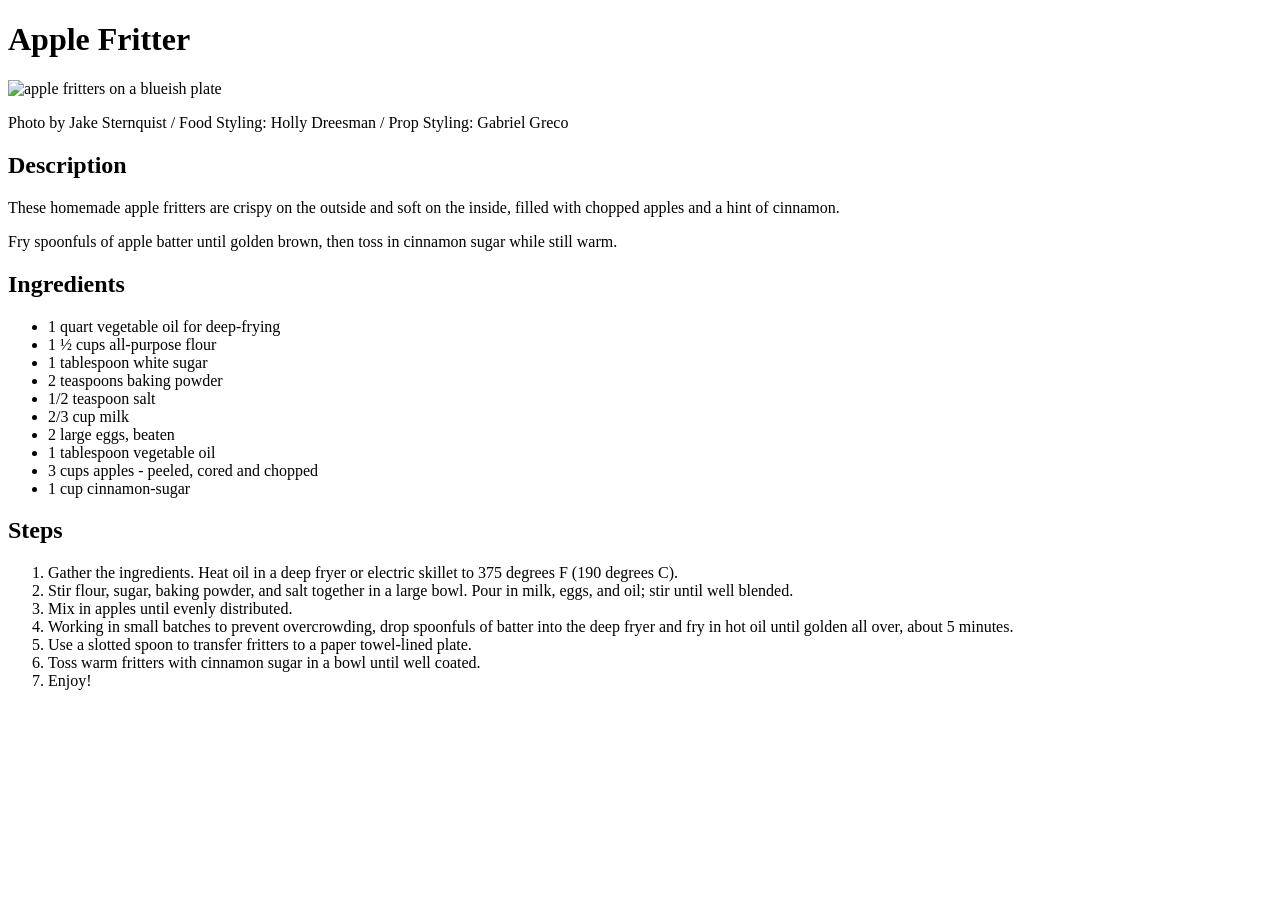
==== recipes/apple-fritter.html @ 6de9431e "Create apple-fritter.html, add link in index.html Create the second recipe page and modify index.htm" ====
<!DOCTYPE html>
<html lang="en">
<head>
    <meta charset="UTF-8">
    <meta name="viewport" content="width=device-width, initial-scale=1.0">
    <title>Apple Fritter</title>
</head>
<body>
    <h1>Apple Fritter</h1>
    <p><img src="https://www.allrecipes.com/thmb/jB5v5aU2pslbjch6ZeMVxNeTn0k=/0x512/filters:no_upscale():max_bytes(150000):strip_icc():format(webp)/90295-moms-apple-fritters-DDMFS-4x3-11359-c60551c4f06045bda212ddf32fe4a7d8.jpg" 
        alt="apple fritters on a blueish plate" width="500"></p>
    <p>Photo by Jake Sternquist / Food Styling: Holly Dreesman / Prop Styling: Gabriel Greco</p>
    <h2>Description</h2>
    <p>These homemade apple fritters are crispy on the outside and soft on the inside, filled with chopped apples and a hint of cinnamon.</p>
    <p>Fry spoonfuls of apple batter until golden brown, then toss in cinnamon sugar while still warm.</p>
    <h2>Ingredients</h2>
    <ul>
        <li>1 quart vegetable oil for deep-frying</li>
        <li>1 ½ cups all-purpose flour</li>
        <li>1 tablespoon white sugar</li>
        <li>2 teaspoons baking powder</li>
        <li>1/2 teaspoon salt</li>
        <li>2/3 cup milk</li>
        <li>2 large eggs, beaten</li>
        <li>1 tablespoon vegetable oil</li>
        <li>3 cups apples - peeled, cored and chopped</li>
        <li>1 cup cinnamon-sugar</li>
    </ul>
    <h2>Steps</h2>
    <ol>
        <li>Gather the ingredients. Heat oil in a deep fryer or electric skillet to 375 degrees F (190 degrees C).</li>
        <li>Stir flour, sugar, baking powder, and salt together in a large bowl. Pour in milk, eggs, and oil; 
            stir until well blended.</li>
        <li>Mix in apples until evenly distributed.</li>
        <li>Working in small batches to prevent overcrowding, drop spoonfuls of batter into the deep fryer and fry 
            in hot oil until golden all over, about 5 minutes.</li>
        <li>Use a slotted spoon to transfer fritters to a paper towel-lined plate.</li>
        <li>Toss warm fritters with cinnamon sugar in a bowl until well coated.</li>
        <li>Enjoy!</li>
    </ol>
</body>
</html>
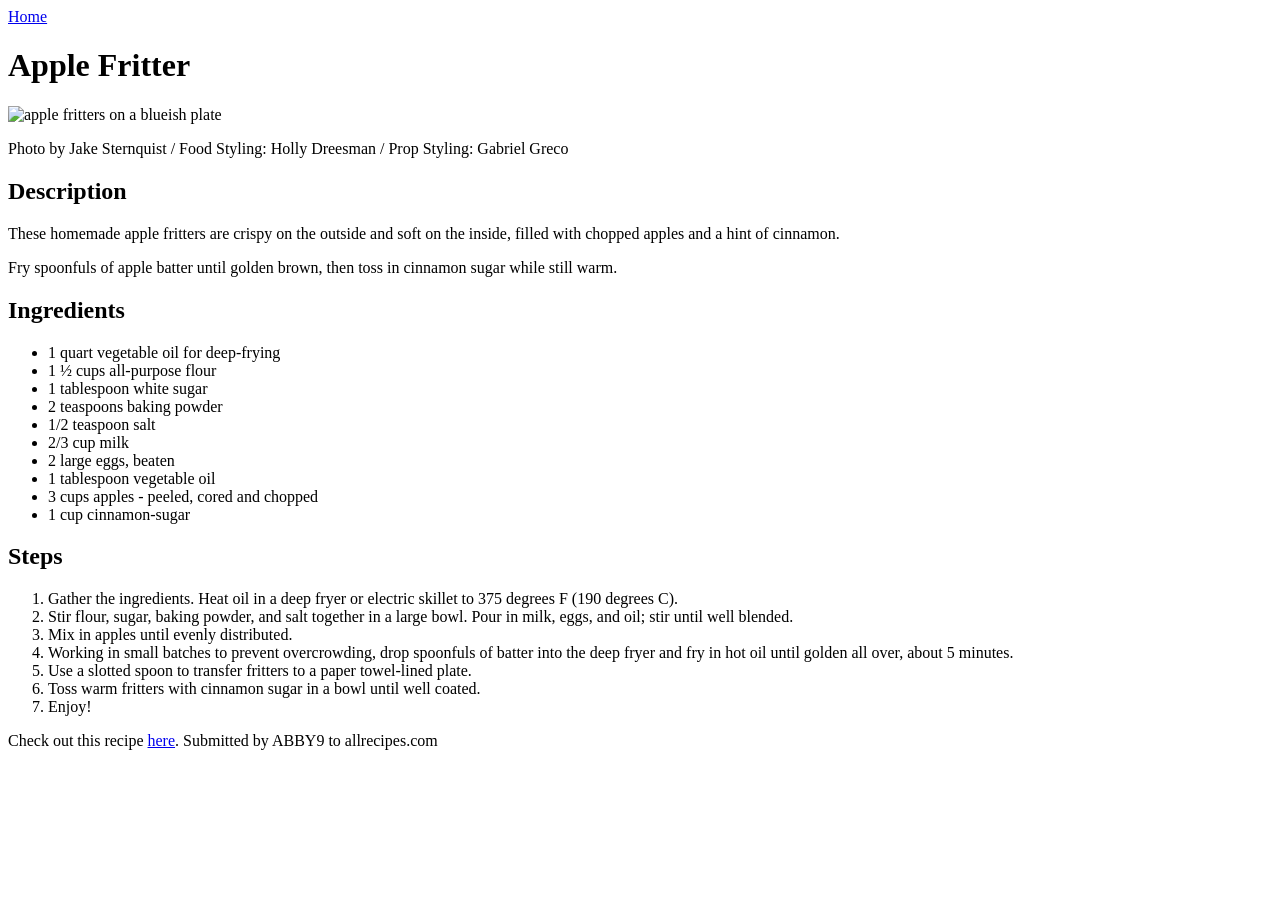
==== commit c1c174b4: "Create pumpkin-soup.html, add "Home" and links Create the third recipe page and modify index.html to" ====
--- a/recipes/apple-fritter.html
+++ b/recipes/apple-fritter.html
@@ -6,6 +6,7 @@
     <title>Apple Fritter</title>
 </head>
 <body>
+    <a href="../index.html">Home</a>
     <h1>Apple Fritter</h1>
     <p><img src="https://www.allrecipes.com/thmb/jB5v5aU2pslbjch6ZeMVxNeTn0k=/0x512/filters:no_upscale():max_bytes(150000):strip_icc():format(webp)/90295-moms-apple-fritters-DDMFS-4x3-11359-c60551c4f06045bda212ddf32fe4a7d8.jpg" 
         alt="apple fritters on a blueish plate" width="500"></p>
@@ -38,5 +39,7 @@
         <li>Toss warm fritters with cinnamon sugar in a bowl until well coated.</li>
         <li>Enjoy!</li>
     </ol>
+    <p>Check out this recipe <a href="https://www.allrecipes.com/recipe/90295/moms-apple-fritters/" 
+        target="_blank" rel="noreferrer">here</a>. Submitted by ABBY9 to allrecipes.com</p>
 </body>
 </html>
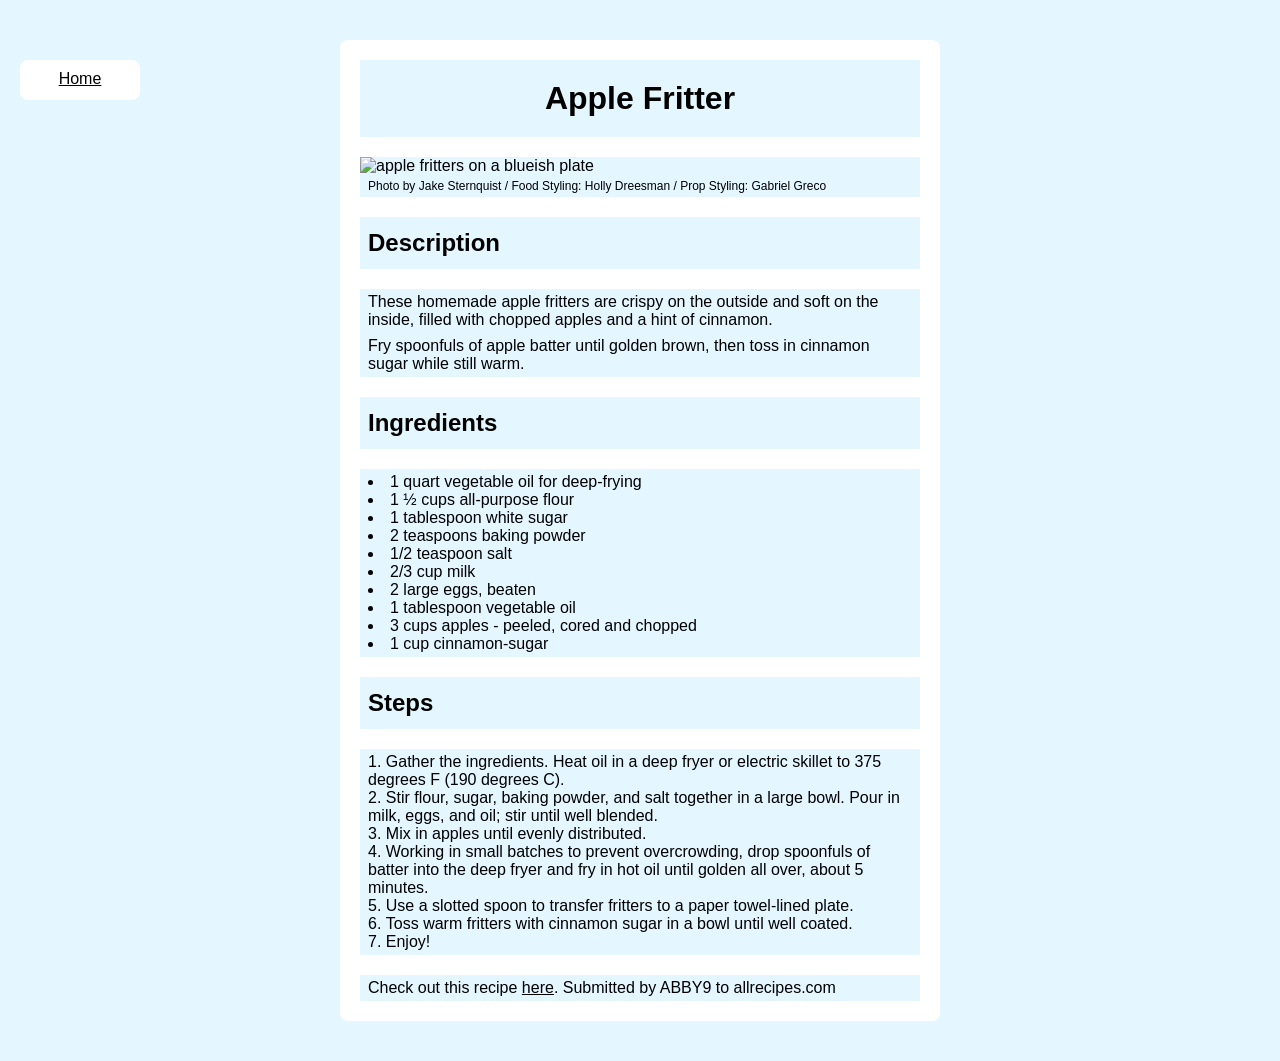
==== commit 0b58ca73: "Add css to recipe pages Stylize apple-frittet.html, kofta.html, pumpkin-soup.html, add, change, or r" ====
--- a/recipes/apple-fritter.html
+++ b/recipes/apple-fritter.html
@@ -3,17 +3,23 @@
 <head>
     <meta charset="UTF-8">
     <meta name="viewport" content="width=device-width, initial-scale=1.0">
+    <link rel="stylesheet" href="styles.css">
     <title>Apple Fritter</title>
 </head>
 <body>
-    <a href="../index.html">Home</a>
+    <a href="../index.html" class="navigation">Home</a>
+    <div class="card">
     <h1>Apple Fritter</h1>
-    <p><img src="https://www.allrecipes.com/thmb/jB5v5aU2pslbjch6ZeMVxNeTn0k=/0x512/filters:no_upscale():max_bytes(150000):strip_icc():format(webp)/90295-moms-apple-fritters-DDMFS-4x3-11359-c60551c4f06045bda212ddf32fe4a7d8.jpg" 
-        alt="apple fritters on a blueish plate" width="500"></p>
-    <p>Photo by Jake Sternquist / Food Styling: Holly Dreesman / Prop Styling: Gabriel Greco</p>
-    <h2>Description</h2>
+    <div class="picture">
+    <img src="https://www.allrecipes.com/thmb/jB5v5aU2pslbjch6ZeMVxNeTn0k=/0x512/filters:no_upscale():max_bytes(150000):strip_icc():format(webp)/90295-moms-apple-fritters-DDMFS-4x3-11359-c60551c4f06045bda212ddf32fe4a7d8.jpg" 
+        alt="apple fritters on a blueish plate" width="500">
+    <p class="credits">Photo by Jake Sternquist / Food Styling: Holly Dreesman / Prop Styling: Gabriel Greco</p>
+    </div>
+    <h2>Description</h2>  
+    <div class="desc">  
     <p>These homemade apple fritters are crispy on the outside and soft on the inside, filled with chopped apples and a hint of cinnamon.</p>
     <p>Fry spoonfuls of apple batter until golden brown, then toss in cinnamon sugar while still warm.</p>
+    </div>
     <h2>Ingredients</h2>
     <ul>
         <li>1 quart vegetable oil for deep-frying</li>
@@ -39,7 +45,8 @@
         <li>Toss warm fritters with cinnamon sugar in a bowl until well coated.</li>
         <li>Enjoy!</li>
     </ol>
-    <p>Check out this recipe <a href="https://www.allrecipes.com/recipe/90295/moms-apple-fritters/" 
+    <p class="ref">Check out this recipe <a href="https://www.allrecipes.com/recipe/90295/moms-apple-fritters/" 
         target="_blank" rel="noreferrer">here</a>. Submitted by ABBY9 to allrecipes.com</p>
+    </div>
 </body>
 </html>
--- a/recipes/styles.css
+++ b/recipes/styles.css
@@ -0,0 +1,82 @@
+* {
+    box-sizing: border-box;
+    font-family: Helvetica, sans-serif;
+    background-color: #e4f6ff;
+    color: black;
+    margin: 0;
+}
+
+
+.navigation {
+    display: inline-block;
+    text-align: center;
+    font-size: 16px;
+    width: 120px;
+    height: 40px;
+    margin: 20px;
+    padding: 8px 24px;
+    border: 2px solid white;
+    background-color: white;
+    position: fixed;
+    border-radius: 8px;
+}
+
+.navigation:hover {
+    border: 6px solid white;
+    background-color: #e4f6ff;
+    padding: 4px 24px;
+    font-weight: 600;
+}
+
+.card {
+    background-color: white;
+    width: 600px;
+    margin: 40px auto;
+    padding: 20px;
+    border-radius: 8px;
+}
+
+h1 {
+    text-align: center;
+    padding: 20px;
+    margin: 0 0 20px 0;
+}
+
+img {
+    display: inline-block;
+    width: 100%;
+    padding: 0;
+    margin: 0;
+}
+
+.picture {
+    padding: 0;
+    margin-bottom: 20px;
+}
+
+.credits {
+    font-size: 12px;
+}
+
+h2 {
+    padding: 12px 8px;
+    margin: 20px 0;
+}
+
+.desc {
+    padding: 0;
+}
+
+p,
+ul,
+ol {
+    padding: 4px 8px;
+}
+
+li {
+    list-style-position: inside;
+}
+
+.ref {
+    margin-top: 20px;
+}
